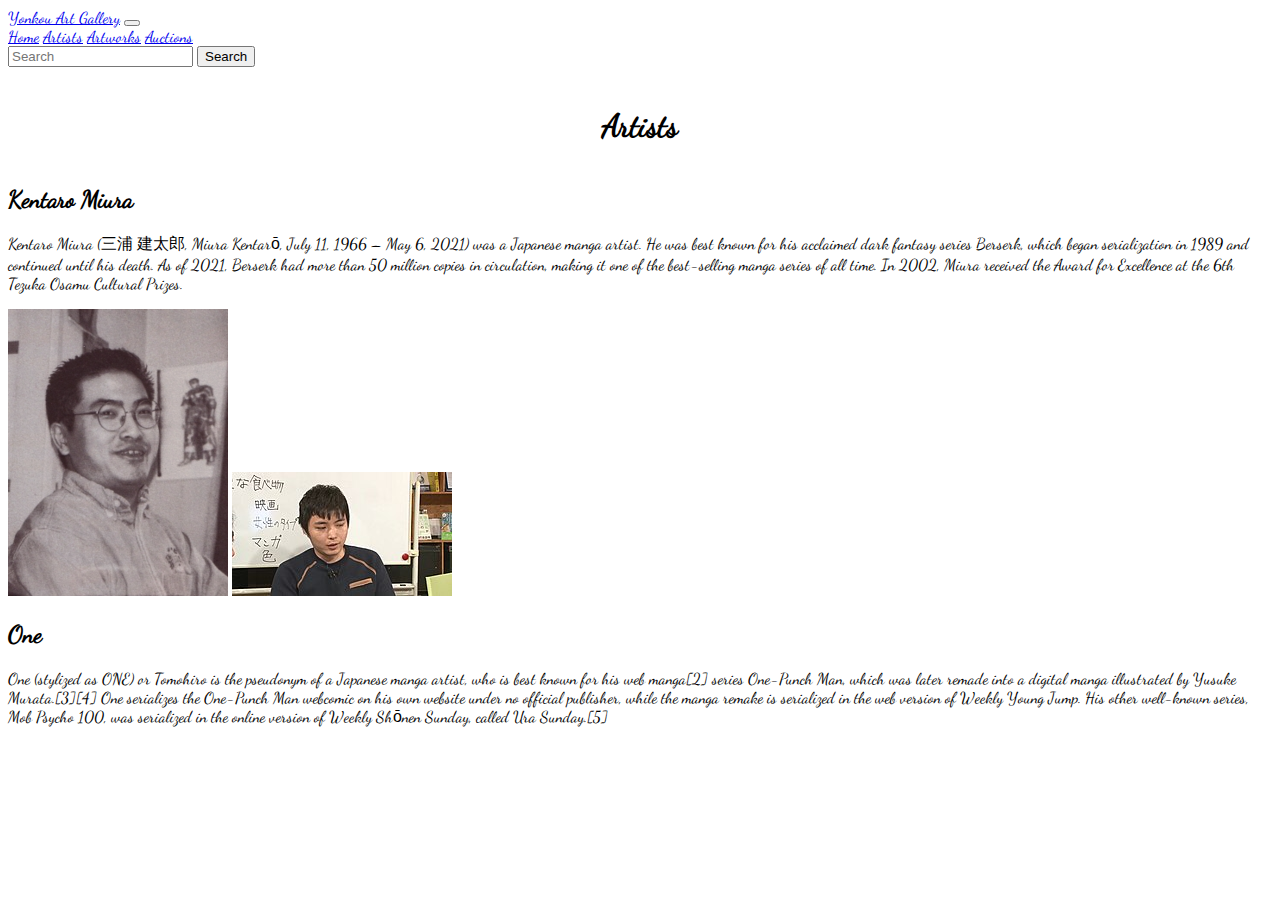
==== project1/artists.html @ 17960264 "Finished Project" ====
<!DOCTYPE html>
<html lang="en">
<head>
    <meta charset="UTF-8">
    <meta http-equiv="X-UA-Compatible" content="IE=edge">
    <meta name="viewport" content="width=device-width, initial-scale=1.0">
    <title>Artists</title>
    <link href="https://cdn.jsdelivr.net/npm/bootstrap@5.2.1/dist/css/bootstrap.min.css" rel="stylesheet" integrity="sha384-iYQeCzEYFbKjA/T2uDLTpkwGzCiq6soy8tYaI1GyVh/UjpbCx/TYkiZhlZB6+fzT" crossorigin="anonymous">
    <link rel="stylesheet" href="./css/styles.css">
</head>
<body>
    <nav class="navbar sticky-top navbar-custom navbar-expand-lg bg-light">
        <div class="container-fluid">
          <a class="navbar-brand" href="#">Yonkou Art Gallery</a>
          <button class="navbar-toggler" type="button" data-bs-toggle="collapse" data-bs-target="#navbarNavAltMarkup" aria-controls="navbarNavAltMarkup" aria-expanded="false" aria-label="Toggle navigation">
            <span class="navbar-toggler-icon"></span>
          </button>
          <div class="collapse navbar-collapse" id="navbarNavAltMarkup">
            <div class="navbar-nav">
              <a class="nav-link active" aria-current="page" href="./index.html">Home</a>
              <a class="nav-link active" href="./artists.html">Artists</a>
              <a class="nav-link active" href="#">Artworks</a>
              <a class="nav-link active" href="#">Auctions</a>
            </div>
          </div>
          <form class="d-flex" role="search">
            <input class="form-control me-2" type="search" placeholder="Search" aria-label="Search">
            <button class="btn btn-outline-success" type="submit">Search</button>
        </form>
        </div>
      </nav>
      <script src="https://cdn.jsdelivr.net/npm/bootstrap@5.2.1/dist/js/bootstrap.bundle.min.js" integrity="sha384-u1OknCvxWvY5kfmNBILK2hRnQC3Pr17a+RTT6rIHI7NnikvbZlHgTPOOmMi466C8" crossorigin="anonymous"></script>
      <h1>Artists</h1>
      <div class="grid-container">
        <div class="ct1">
            <h2>Kentaro Miura
            </h2>
            <p>Kentaro Miura (三浦 建太郎, Miura Kentarō, July 11, 1966 – May 6, 2021) was a Japanese manga artist. He was best known for his acclaimed dark fantasy series Berserk, which began serialization in 1989 and continued until his death. As of 2021, Berserk had more than 50 million copies in circulation, making it one of the best-selling manga series of all time. In 2002, Miura received the Award for Excellence at the 6th Tezuka Osamu Cultural Prizes.</p>
        </div>
        <img src="./images/kentaro.png" alt="">
        <img src="./images/one.jpg" alt="">
        <div class="ct2">
            <h2>One
            </h2>
            <p>One (stylized as ONE) or Tomohiro is the pseudonym of a Japanese manga artist, who is best known for his web manga[2] series One-Punch Man, which was later remade into a digital manga illustrated by Yusuke Murata.[3][4] One serializes the One-Punch Man webcomic on his own website under no official publisher, while the manga remake is serialized in the web version of Weekly Young Jump. His other well-known series, Mob Psycho 100, was serialized in the online version of Weekly Shōnen Sunday, called Ura Sunday.[5]</p>
        </div>
      </div>
</body>
</html>
---- project1/css/styles.css ----
@font-face {
    font-family: 'Dancing Script';
    font-style: normal;
    font-weight: 400;
    src: url('../fonts/dancing-script-v24-latin-regular.eot'); /* IE9 Compat Modes */
    src: local(''),
         url('../fonts/dancing-script-v24-latin-regular.eot?#iefix') format('embedded-opentype'), /* IE6-IE8 */
         url('../fonts/dancing-script-v24-latin-regular.woff2') format('woff2'), /* Super Modern Browsers */
         url('../fonts/dancing-script-v24-latin-regular.woff') format('woff'), /* Modern Browsers */
         url('../fonts/dancing-script-v24-latin-regular.ttf') format('truetype'), /* Safari, Android, iOS */
         url('../fonts/dancing-script-v24-latin-regular.svg#DancingScript') format('svg'); /* Legacy iOS */
  }

body {
    font-family: 'Dancing Script', sans-serif !important;
}

.grid {
    display: grid;
    grid-template-columns: 1fr 1fr 1fr;
    grid-template-rows: 1fr 1fr;
}

.grid img {
    width: 30vw;
}

h1 {
    text-align: center;
    margin: 40px !important;
}

.flex-container {
    display: flex;
    width: 100vw;
}

.carousel1{
    margin: auto;
    width: 60%;
}

.content1 {
    display: flex;
    flex-direction: column;
    justify-content: center;
    align-items: center;
}

.carousel2 {
    width: 50%;
}

.carousel3 {
    width: 50%;
}

.content2 {
    display: flex;
    align-items: center;
    justify-content: center;
    width: 50%;
}

.content3 {
    display: flex;
    align-items: center;
    justify-content: center;
    width: 50%;
}
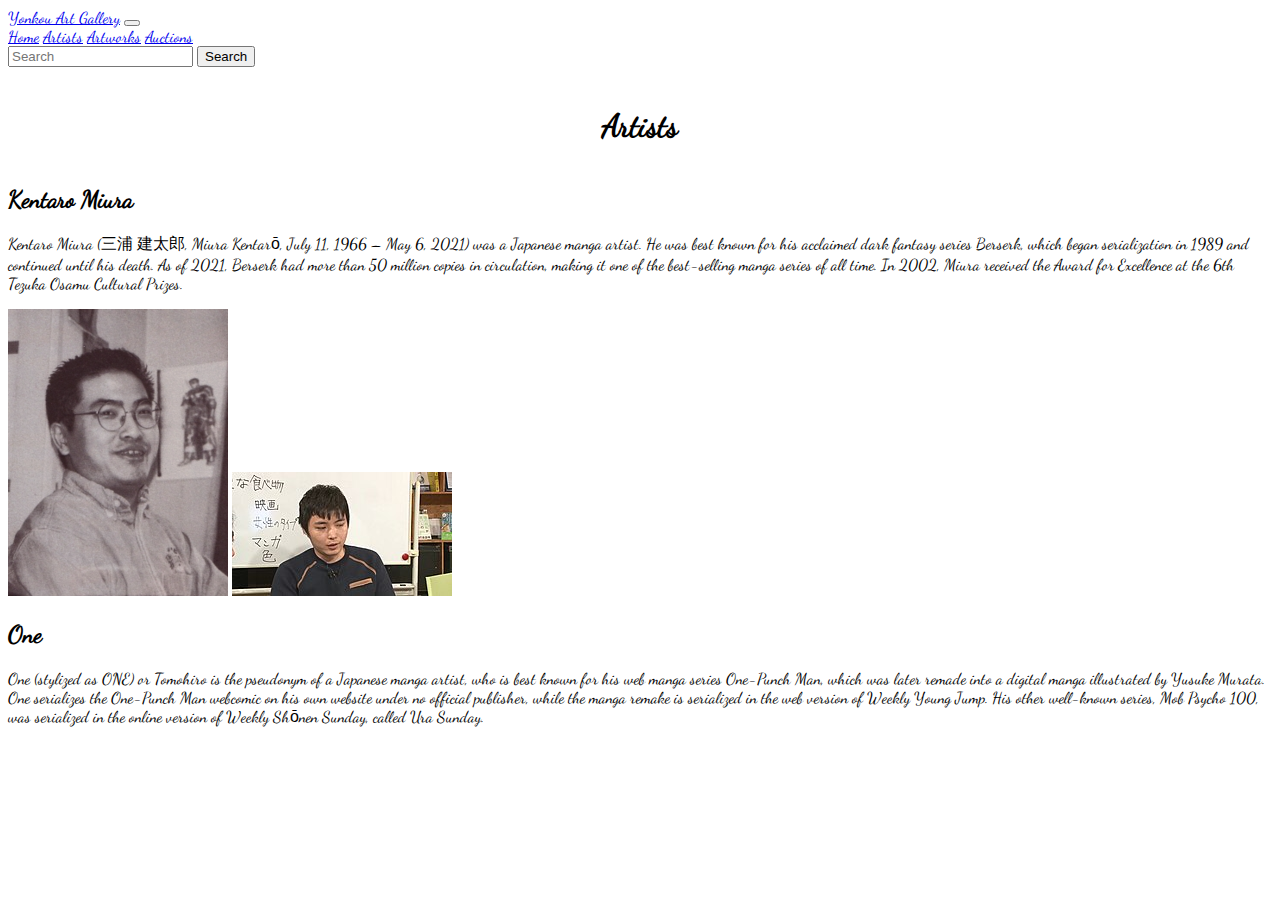
==== commit a190be52: "Fix typo" ====
--- a/project1/artists.html
+++ b/project1/artists.html
@@ -42,7 +42,7 @@
         <div class="ct2">
             <h2>One
             </h2>
-            <p>One (stylized as ONE) or Tomohiro is the pseudonym of a Japanese manga artist, who is best known for his web manga[2] series One-Punch Man, which was later remade into a digital manga illustrated by Yusuke Murata.[3][4] One serializes the One-Punch Man webcomic on his own website under no official publisher, while the manga remake is serialized in the web version of Weekly Young Jump. His other well-known series, Mob Psycho 100, was serialized in the online version of Weekly Shōnen Sunday, called Ura Sunday.[5]</p>
+            <p>One (stylized as ONE) or Tomohiro is the pseudonym of a Japanese manga artist, who is best known for his web manga series One-Punch Man, which was later remade into a digital manga illustrated by Yusuke Murata. One serializes the One-Punch Man webcomic on his own website under no official publisher, while the manga remake is serialized in the web version of Weekly Young Jump. His other well-known series, Mob Psycho 100, was serialized in the online version of Weekly Shōnen Sunday, called Ura Sunday.</p>
         </div>
       </div>
 </body>
